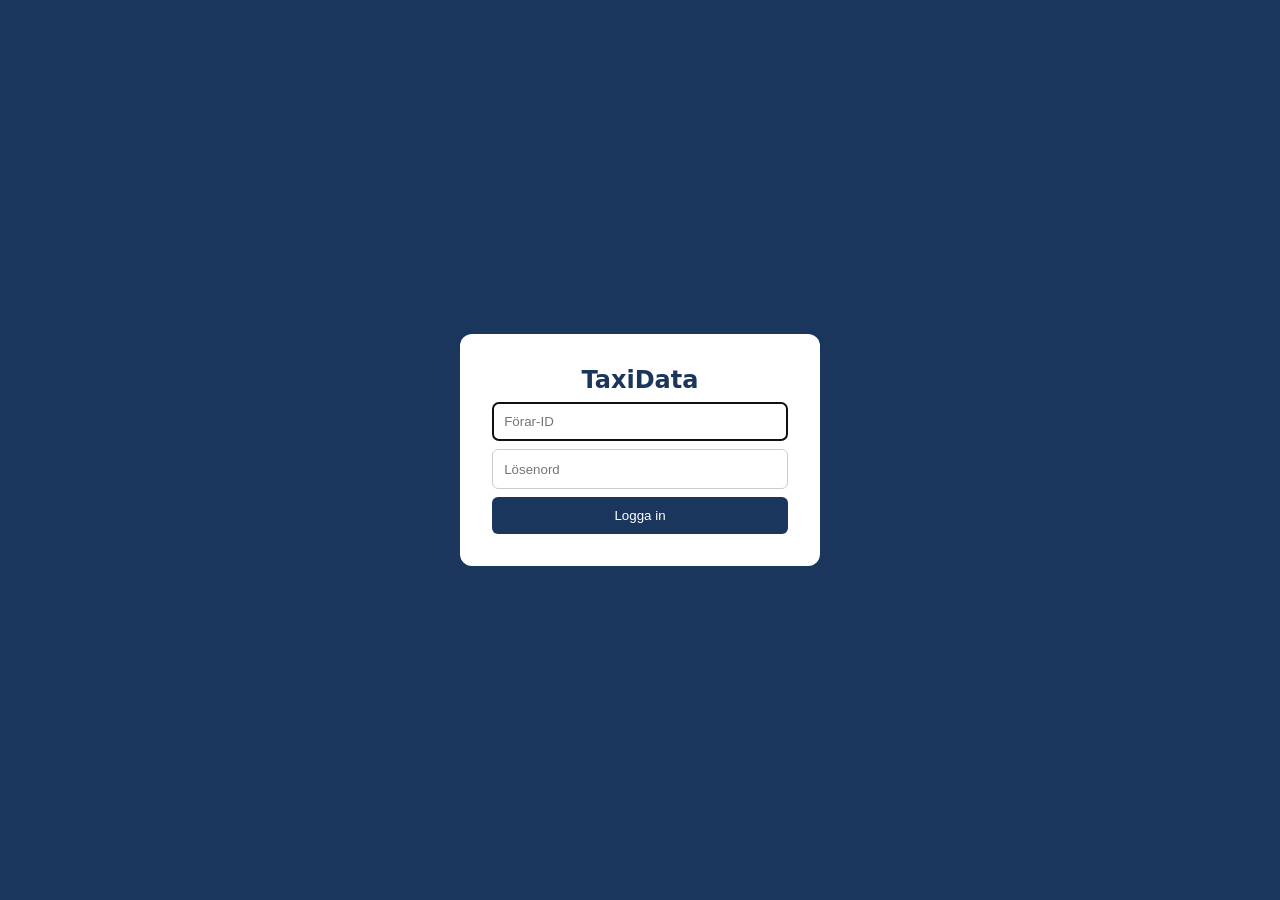
==== admin.html @ 90744c40 "Add login check to admin" ====
<!DOCTYPE html>
<html lang="sv">
<head>
  <meta charset="UTF-8">
  <meta name="viewport" content="width=device-width, initial-scale=1.0">
  <title>Admin – TaxiData</title>
  <style>
    * { box-sizing: border-box; margin: 0; padding: 0; }
    body { font-family: system-ui, sans-serif; background: #e8f1f8; color: #1a365d; }
    header { background: #e8f1f8; padding: 12px 16px; display: flex; align-items: center; gap: 12px; border-bottom: 1px solid #d0e0ea; }
    header h1 { font-size: 18px; flex: 1; text-align: center; }
    button { background: white; border: 2px solid #1a365d; color: #1a365d; padding: 6px 12px; border-radius: 6px; cursor: pointer; font-size: 14px; }
    #content { padding: 16px; }
    .grid { display: grid; grid-template-columns: repeat(auto-fill, minmax(100px, 1fr)); gap: 16px; }
    .icon { background: white; border: 1px solid #cbd5e0; border-radius: 8px; padding: 16px; text-align: center; cursor: pointer; }
    .icon .emoji { font-size: 32px; margin-bottom: 8px; }
    .icon .label { font-size: 13px; }
    .breadcrumb { display: flex; align-items: center; gap: 8px; padding: 8px 16px; background: white; border-bottom: 1px solid #e2e8f0; font-size: 14px; }
    .breadcrumb span { cursor: pointer; color: #3182ce; }
    .breadcrumb .sep { color: #a0aec0; }
    .category-header { font-size: 20px; font-weight: 600; padding: 16px 16px 4px; }
    .period-display { font-size: 14px; color: #4a5568; padding: 0 16px 8px; }
    .controls { padding: 8px 16px; background: #f7fafc; border-bottom: 1px solid #e2e8f0; display: flex; gap: 8px; align-items: center; }
    .controls select { flex: 1; padding: 8px; border-radius: 6px; border: 1px solid #cbd5e0; }
    .controls button { padding: 8px 12px; }
    .section { background: white; border-radius: 12px; margin: 16px; }
    .section-header { font-size: 12px; font-weight: 600; color: #718096; padding: 8px 16px; background: #f7fafc; }
    .row { display: flex; align-items: center; padding: 14px 16px; border-bottom: 1px solid #edf2f7; cursor: pointer; }
    .row:hover { background: #f7fafc; }
    .row:last-child { border-bottom: none; }
    .row.expandable { cursor: pointer; }
    .row .expand-icon { margin-right: 8px; font-size: 12px; color: #718096; }
    .sub-row { padding-left: 32px; background: #f7fafc; }
    .sub-sub-row { padding-left: 48px; background: #edf2f7; }
    .driver-detail { padding-left: 64px; background: #e2e8f0; font-size: 13px; }
    .driver-detail .label { font-weight: 400; }
    .trip-row { padding-left: 64px; background: #f7fafc; font-size: 12px; }
    .detail-row { padding-left: 80px; background: #edf2f7; font-size: 12px; }
    .trip-detail { padding-left: 80px; background: #e2e8f0; font-size: 11px; }
    .row .label { flex: 1; font-weight: 500; }
    .row .value { font-weight: 600; }
    .row.total { background: #f7fafc; font-weight: 600; }
    .hidden { display: none !important; }
    .modal { position: fixed; inset: 0; background: rgba(0,0,0,0.5); display: flex; align-items: center; justify-content: center; z-index: 100; }
    .modal-box { background: white; border-radius: 12px; padding: 16px; width: 90%; max-width: 320px; }
    .calendar { display: grid; grid-template-columns: repeat(7, 1fr); gap: 4px; text-align: center; }
    .calendar .day { padding: 8px 4px; border-radius: 4px; cursor: pointer; }
    .calendar .day:hover { background: #e2e8f0; }
    .calendar .day.selected { background: #1a365d; color: white; }
    .calendar .day.in-range { background: #bee3f8; }
    .calendar .header { font-weight: 600; font-size: 12px; padding: 4px; }
    .modal-buttons { display: flex; gap: 8px; margin-top: 16px; }
    .modal-buttons button { flex: 1; }
    .status { font-size: 11px; padding: 2px 6px; border-radius: 10px; margin-left: 8px; }
    .status-active { background: #c6f6d5; color: #276749; }
    .status-inactive { background: #fed7d7; color: #c53030; }
    .form-group { margin-bottom: 12px; }
    .form-group label { display: block; font-size: 13px; margin-bottom: 4px; color: #4a5568; }
    .form-group input, .form-group select, .form-group textarea { width: 100%; padding: 8px; border: 1px solid #cbd5e0; border-radius: 6px; font-size: 14px; }
    .form-group textarea { min-height: 60px; resize: vertical; }
    .form-group input:disabled, .form-group textarea:disabled, .form-group select:disabled { background: #edf2f7; color: #a0aec0; }
    .form-row { display: flex; gap: 8px; }
    .form-row .form-group { flex: 1; }
    .form-section { font-size: 14px; font-weight: 600; margin: 16px 0 8px; padding-top: 12px; border-top: 1px solid #e2e8f0; }
    .info-box { background: #f7fafc; border: 1px solid #e2e8f0; border-radius: 8px; padding: 12px; margin-top: 12px; font-size: 12px; }
    .info-box h4 { margin-bottom: 8px; }
    .info-box ul { margin-left: 16px; }
    .info-box li { margin-bottom: 4px; }
    #access-denied { display: none; text-align: center; padding: 48px 16px; }
    #access-denied h2 { margin-bottom: 16px; }
  </style>
</head>
<body>
  <div id="access-denied">
    <h2>Ingen behörighet</h2>
    <p>Du har inte tillgång till admin-panelen.</p>
    <button onclick="location.href='index.html'" style="margin-top:16px;">Tillbaka</button>
  </div>

  <div id="admin-app">
    <header>
      <button onclick="goHome()" style="font-size:20px;">🏠</button>
      <h1 id="title">Admin</h1>
      <button onclick="toggleProfile()" style="font-size:20px;">👤</button>
    </header>
    <div class="profile-menu" id="profile-menu" style="display:none; position:absolute; top:60px; right:16px; background:#fff; border:1px solid #e2e8f0; border-radius:8px; padding:12px; z-index:100;">
      <div onclick="location.href='index.html'" style="padding:8px; cursor:pointer;">Förarapp</div>
      <div onclick="logout()" style="padding:8px; cursor:pointer; color:#dc2626;">Logga ut</div>
    </div>
    <div class="breadcrumb" id="breadcrumb"></div>
    <div class="controls hidden" id="controls">
      <select id="category" onchange="changeCategory()">
        <option value="inkort">Inkört</option>
        <option value="timmar">Timmar</option>
        <option value="km">Km</option>
        <option value="chauffor">Chaufför</option>
        <option value="bil">Bil</option>
      </select>
      <button onclick="openDateModal()">📅</button>
    </div>
    <div id="content"></div>
  </div>

  <div class="modal hidden" id="date-modal">
    <div class="modal-box">
      <div style="display:flex; justify-content:space-between; margin-bottom:12px;">
        <button onclick="prevMonth()">‹</button>
        <span id="cal-title"></span>
        <button onclick="nextMonth()">›</button>
      </div>
      <div class="calendar" id="calendar"></div>
      <div class="modal-buttons">
        <button onclick="closeDateModal()">Avbryt</button>
        <button onclick="confirmDate()">OK</button>
      </div>
    </div>
  </div>

  <script>
    const APP_VERSION = '1.0.3';
    console.log('Admin version:', APP_VERSION);
    const SUPABASE_URL = 'https://lpfdryvukqmjlgenuzpb.supabase.co';
    const SUPABASE_KEY = 'sb_publishable_7LwIOZ5ygRvJqJKFxl4cNQ_LvrzrHrP';

    const menu = [
      { id: 'akeridata', icon: '📊', label: 'Åkeridata' },
      { id: 'chaufforer', icon: '👥', label: 'Chaufförer' },
      { id: 'statistik', icon: '📈', label: 'Statistik' },
      { id: 'forarapp', icon: '🚗', label: 'Förarapp' }
    ];

    const catLabels = { inkort: 'Inkört', timmar: 'Timmar', km: 'Km', chauffor: 'Chaufför', bil: 'Bil' };
    const userCategories = { superadmin: 'Superadmin', agare: 'Ägare', admin: 'Admin', standard: 'Standard', semester: 'Semester', avslutad: 'Avslutad' };
    const catOrder = ['superadmin', 'agare', 'admin', 'standard', 'semester', 'avslutad'];
    const days = ['sö', 'må', 'ti', 'on', 'to', 'fr', 'lö'];
    const months = ['jan', 'feb', 'mar', 'apr', 'maj', 'jun', 'jul', 'aug', 'sep', 'okt', 'nov', 'dec'];

    let data = { trips: [], shifts: [] };
    let loadedMonths = {};
    let drivers = {};
    let path = JSON.parse(localStorage.getItem('admin_path') || '[]');
    let category = localStorage.getItem('admin_category') || 'inkort';
    let periodStart = new Date();
    periodStart.setDate(periodStart.getDate() - 1);
    let periodEnd = new Date();
    periodEnd.setDate(periodEnd.getDate() - 1);
    let tempStart = null;
    let tempEnd = null;
    let calMonth = new Date();
    let editingDriver = localStorage.getItem('admin_editing') || null;
    let currentUserId = localStorage.getItem('taxi_driver') || '';
    let expandedDays = {};
    let expandedCars = {};
    let expandedDrivers = {};
    let expandedCategories = {};
    let expandedTrips = {};

    function getMyCategory() {
      const me = drivers[currentUserId];
      return me ? me.category : '';
    }

    function isOwner() {
      return getMyCategory() === 'agare';
    }

    function isSuperAdmin() {
      return getMyCategory() === 'superadmin';
    }

    function hasAdminAccess() {
      const cat = getMyCategory();
      return cat === 'admin' || cat === 'agare' || cat === 'superadmin';
    }

    function canEditCategory(targetCat) {
      const myCat = getMyCategory();
      if (myCat === 'superadmin') return true;
      if (myCat === 'agare') return targetCat !== 'superadmin';
      if (myCat === 'admin') return ['standard', 'semester', 'avslutad'].includes(targetCat);
      return false;
    }

    function getAllowedCategories() {
      const myCat = getMyCategory();
      if (myCat === 'superadmin') return Object.entries(userCategories);
      if (myCat === 'agare') return Object.entries(userCategories).filter(([k]) => k !== 'superadmin');
      if (myCat === 'admin') return Object.entries(userCategories).filter(([k]) => ['standard', 'semester', 'avslutad'].includes(k));
      return [];
    }

    function maskValue(val) {
      if (!val) return '';
      return '••••••••';
    }

    function toYMD(d) {
      return d.getFullYear() + '-' + String(d.getMonth() + 1).padStart(2, '0') + '-' + String(d.getDate()).padStart(2, '0');
    }

    function getMonthsInPeriod() {
      const months = [];
      const start = new Date(periodStart);
      const end = new Date(periodEnd);
      let current = new Date(start.getFullYear(), start.getMonth(), 1);
      while (current <= end) {
        const ym = current.getFullYear() + '-' + String(current.getMonth() + 1).padStart(2, '0');
        months.push(ym);
        current.setMonth(current.getMonth() + 1);
      }
      return months;
    }

    async function loadMonth(ym) {
      if (loadedMonths[ym]) return;
      try {
        const res = await fetch('data-' + ym + '.json?v=' + Date.now() + '&r=' + Math.random());
        if (res.ok) {
          const monthData = await res.json();
          loadedMonths[ym] = monthData;
        }
      } catch (e) {}
    }

    function mergeLoadedData() {
      data = { trips: [], shifts: [] };
      Object.values(loadedMonths).forEach(m => {
        if (m.trips) data.trips.push(...m.trips);
        if (m.shifts) data.shifts.push(...m.shifts);
      });
    }

    async function supabaseFetch(path, options = {}) {
      const headers = {
        'apikey': SUPABASE_KEY,
        'Authorization': 'Bearer ' + SUPABASE_KEY,
        'Content-Type': 'application/json',
        'Prefer': 'return=minimal'
      };
      if (options.headers) Object.assign(headers, options.headers);
      const res = await fetch(SUPABASE_URL + '/rest/v1/' + path, {
        method: options.method || 'GET',
        headers,
        body: options.body
      });
      if (!res.ok) throw new Error(await res.text());
      const text = await res.text();
      return text ? JSON.parse(text) : {};
    }

    async function loadData() {
      if (!currentUserId) {
        location.href = 'index.html';
        return;
      }
      const monthsToLoad = getMonthsInPeriod();
      await Promise.all(monthsToLoad.map(loadMonth));
      mergeLoadedData();

      try {
        const rows = await supabaseFetch('drivers?select=*');
        drivers = {};
        if (Array.isArray(rows)) rows.forEach(r => { drivers[r.id] = r; });
      } catch (e) { console.error(e); }

      if (!hasAdminAccess()) {
        document.getElementById('access-denied').style.display = 'block';
        document.getElementById('admin-app').style.display = 'none';
        return;
      }
      document.getElementById('category').value = category;
      render();
    }

    function saveState() {
      localStorage.setItem('admin_path', JSON.stringify(path));
      localStorage.setItem('admin_category', category);
      localStorage.setItem('admin_editing', editingDriver || '');
    }

    function formatSEK(n) {
      return new Intl.NumberFormat('sv-SE').format(Math.round(n || 0)) + ' kr';
    }

    function parseAmount(str) {
      return parseFloat((str || '0').replace(/\s/g, '').replace(',', '.')) || 0;
    }

    function formatDate(d) {
      return days[d.getDay()] + ' ' + d.getDate() + ' ' + months[d.getMonth()];
    }

    function getDisplayName(id) {
      const d = drivers[id];
      if (!d) return id;
      if (!isOwner()) return id;
      const first = d.first_name || '';
      const last = d.last_name || '';
      if (!first && !last) return id;
      if (!last) return first;
      return first + ' ' + last[0];
    }

    function inPeriod(dateStr) {
      if (!dateStr) return false;
      const ymd = dateStr.slice(0, 10);
      const startYMD = toYMD(periodStart);
      const endYMD = toYMD(periodEnd);
      return ymd >= startYMD && ymd <= endYMD;
    }

    function getTrips() {
      return (data.trips || []).filter(t => inPeriod(t.startdatum) && t.kredittyp !== '999');
    }

    function getAllDriverIds() {
      const ids = new Set();
      (data.shifts || []).forEach(s => { if (s.forar) ids.add(s.forar); });
      (data.trips || []).forEach(t => { if (t.forar) ids.add(t.forar); });
      Object.keys(drivers).forEach(id => ids.add(id));
      return Array.from(ids);
    }

    function getDriverStatus(id) {
      const d = drivers[id];
      if (!d || !d.activated) return 'inactive';
      if (d.expiry && new Date(d.expiry) > new Date()) return 'active';
      return 'inactive';
    }

    function renderBreadcrumb() {
      const bc = document.getElementById('breadcrumb');
      const back = document.getElementById('back');
      const controls = document.getElementById('controls');
      if (path.length === 0) {
        bc.innerHTML = '';
        back.classList.add('hidden');
        controls.classList.add('hidden');
        return;
      }
      back.classList.remove('hidden');
      controls.classList.toggle('hidden', path[0].id !== 'akeridata');
      let html = '<span onclick="goHome()">Hem</span>';
      path.forEach((p, i) => {
        html += '<span class="sep">›</span>';
        if (i < path.length - 1) {
          html += `<span onclick="goTo(${i})">${p.label}</span>`;
        } else {
          html += `<span>${p.label}</span>`;
        }
      });
      bc.innerHTML = html;
    }

    function openDateModal() {
      tempStart = new Date(periodStart);
      tempEnd = null;
      calMonth = new Date(periodStart);
      renderCalendar();
      document.getElementById('date-modal').classList.remove('hidden');
    }

    function closeDateModal() {
      document.getElementById('date-modal').classList.add('hidden');
    }

    async function confirmDate() {
      if (tempStart) {
        periodStart = tempStart;
        periodEnd = tempEnd || tempStart;
      }
      selectedDay = null;
      selectedCar = null;
      closeDateModal();
      await loadData();
    }

    function prevMonth() { calMonth.setMonth(calMonth.getMonth() - 1); renderCalendar(); }
    function nextMonth() { calMonth.setMonth(calMonth.getMonth() + 1); renderCalendar(); }

    function renderCalendar() {
      document.getElementById('cal-title').textContent = months[calMonth.getMonth()] + ' ' + calMonth.getFullYear();
      const cal = document.getElementById('calendar');
      const first = new Date(calMonth.getFullYear(), calMonth.getMonth(), 1);
      const last = new Date(calMonth.getFullYear(), calMonth.getMonth() + 1, 0);
      let html = days.map(d => `<div class="header">${d}</div>`).join('');
      for (let i = 0; i < first.getDay(); i++) html += '<div></div>';
      for (let d = 1; d <= last.getDate(); d++) {
        const date = new Date(calMonth.getFullYear(), calMonth.getMonth(), d);
        const isStart = tempStart && date.toDateString() === tempStart.toDateString();
        const isEnd = tempEnd && date.toDateString() === tempEnd.toDateString();
        const inRange = tempStart && tempEnd && date > tempStart && date < tempEnd;
        const cls = isStart || isEnd ? 'selected' : inRange ? 'in-range' : '';
        html += `<div class="day ${cls}" onclick="selectDate(${d})">${d}</div>`;
      }
      cal.innerHTML = html;
    }

    function selectDate(d) {
      const date = new Date(calMonth.getFullYear(), calMonth.getMonth(), d);
      if (!tempStart || tempEnd) {
        tempStart = date;
        tempEnd = null;
      } else {
        if (date < tempStart) {
          tempEnd = tempStart;
          tempStart = date;
        } else {
          tempEnd = date;
        }
      }
      renderCalendar();
    }

    function changeCategory() {
      category = document.getElementById('category').value;
      selectedDay = null;
      selectedCar = null;
      saveState();
      render();
    }

    function toggleDay(ymd) {
      expandedDays[ymd] = !expandedDays[ymd];
      render();
    }

    function toggleCar(ymd, car) {
      const key = ymd + '_' + car;
      expandedCars[key] = !expandedCars[key];
      render();
    }

    function toggleDriver(ymd, car, driver) {
      const key = ymd + '_' + car + '_' + driver;
      expandedDrivers[key] = !expandedDrivers[key];
      render();
    }

    function toggleCategory(key) {
      expandedCategories[key] = !expandedCategories[key];
      render();
    }

    function toggleTrip(key) {
      expandedTrips[key] = !expandedTrips[key];
      render();
    }

    function render() {
      saveState();
      renderBreadcrumb();
      const content = document.getElementById('content');
      const title = document.getElementById('title');

      if (path.length === 0) {
        title.textContent = 'Admin';
        content.innerHTML = `<div class="grid">${menu.map(m => `
          <div class="icon" onclick="${m.id === 'forarapp' ? "location.href='index.html'" : "openMenu('" + m.id + "')"}">
            <div class="emoji">${m.icon}</div>
            <div class="label">${m.label}</div>
          </div>
        `).join('')}</div>`;
      } else if (path[0].id === 'akeridata') {
        title.textContent = 'Åkeridata';
        renderAkeridata(content);
      } else if (path[0].id === 'chaufforer') {
        if (editingDriver) {
          title.textContent = 'Redigera';
          renderEditDriver(content);
        } else {
          title.textContent = 'Chaufförer';
          renderChaufforer(content);
        }
      } else {
        title.textContent = path[0].label;
        content.innerHTML = '<div class="section"><p style="padding:16px;">Kommer snart</p></div>';
      }
    }

    function renderAkeridata(content) {
      renderDayList(content);
    }

    function renderDayList(content) {
      const trips = getTrips();
      const total = trips.reduce((s, t) => s + parseAmount(t.belopp), 0);
      const sameDay = toYMD(periodStart) === toYMD(periodEnd);
      const periodText = sameDay ? formatDate(periodStart) : formatDate(periodStart) + ' – ' + formatDate(periodEnd);

      const byDay = {};
      trips.forEach(t => {
        const ymd = (t.startdatum || '').slice(0, 10);
        if (!byDay[ymd]) byDay[ymd] = 0;
        byDay[ymd] += parseAmount(t.belopp);
      });

      let html = `<div class="category-header">${catLabels[category]}</div>`;
      html += `<div class="period-display">${periodText}</div>`;
      html += '<div class="section">';
      html += `<div class="row total"><span class="label">Totalt</span><span class="value">${formatSEK(total)}</span></div>`;
      Object.entries(byDay).sort().reverse().forEach(([date, amount]) => {
        const parts = date.split('-');
        const d = new Date(parseInt(parts[0]), parseInt(parts[1]) - 1, parseInt(parts[2]));
        const isExpanded = expandedDays[date];
        const icon = isExpanded ? '−' : '+';
        html += `<div class="row expandable" onclick="toggleDay('${date}')"><span class="expand-icon">${icon}</span><span class="label">${formatDate(d)}</span><span class="value">${formatSEK(amount)}</span></div>`;
        
        if (isExpanded) {
          const dayTrips = trips.filter(t => (t.startdatum || '').slice(0, 10) === date);
          const byCar = {};
          dayTrips.forEach(t => {
            const car = t.taxi || 'Okänd';
            if (!byCar[car]) byCar[car] = { amount: 0, drivers: {} };
            byCar[car].amount += parseAmount(t.belopp);
            const driver = t.forar || 'Okänd';
            if (!byCar[car].drivers[driver]) byCar[car].drivers[driver] = 0;
            byCar[car].drivers[driver] += parseAmount(t.belopp);
          });
          
          Object.entries(byCar).sort((a, b) => b[1].amount - a[1].amount).forEach(([car, data]) => {
            const carKey = date + '_' + car;
            const carExpanded = expandedCars[carKey];
            const carIcon = carExpanded ? '−' : '+';
            html += `<div class="row sub-row expandable" onclick="event.stopPropagation();toggleCar('${date}','${car}')"><span class="expand-icon">${carIcon}</span><span class="label">${car}</span><span class="value">${formatSEK(data.amount)}</span></div>`;
            
            if (carExpanded) {
              Object.entries(data.drivers).sort((a, b) => b[1] - a[1]).forEach(([driver, driverAmount]) => {
                const driverKey = date + '_' + car + '_' + driver;
                const driverExpanded = expandedDrivers[driverKey];
                const driverIcon = driverExpanded ? '−' : '+';
                html += `<div class="row sub-sub-row expandable" onclick="event.stopPropagation();toggleDriver('${date}','${car}','${driver}')"><span class="expand-icon">${driverIcon}</span><span class="label">${getDisplayName(driver)}</span><span class="value">${formatSEK(driverAmount)}</span></div>`;
                
                if (driverExpanded) {
                  const driverTrips = dayTrips.filter(t => t.taxi === car && t.forar === driver);
                  const tripCount = driverTrips.length;
                  const krPerTrip = tripCount > 0 ? driverAmount / tripCount : 0;
                  
                  // Find shift for this driver/car/day
                  const shift = (data.shifts || []).find(s => {
                    if (s.forar !== driver || s.taxi !== car) return false;
                    const startStr = (s.start || '').replace(/\s/g, ' ');
                    const slutStr = (s.slut || '').replace(/\s/g, ' ');
                    const startDate = startStr.slice(0, 4) + '-' + startStr.slice(4, 6) + '-' + startStr.slice(6, 8);
                    const slutDate = slutStr.slice(0, 4) + '-' + slutStr.slice(4, 6) + '-' + slutStr.slice(6, 8);
                    return date >= startDate && date <= slutDate;
                  });
                  
                  const hours = shift ? parseFloat((shift.tid || '0').replace(':', '.')) : 0;
                  const km = shift ? parseFloat((shift.km || '0').replace(',', '.')) : 0;
                  const krPerHour = hours > 0 ? driverAmount / hours : 0;
                  const krPerMil = km > 0 ? driverAmount / (km / 10) : 0;
                  
                  // Arbetade timmar
                  const hoursKey = driverKey + '_hours';
                  const hoursExpanded = expandedCategories[hoursKey];
                  html += `<div class="row detail-row expandable" onclick="event.stopPropagation();toggleCategory('${hoursKey}')"><span class="expand-icon">${hoursExpanded ? '−' : '+'}</span><span class="label">Arbetade timmar</span><span class="value">${hours.toFixed(1)} tim</span></div>`;
                  if (hoursExpanded && shift) {
                    html += `<div class="row trip-detail"><span class="label">Start</span><span class="value">${(shift.start || '').slice(9)}</span></div>`;
                    html += `<div class="row trip-detail"><span class="label">Slut</span><span class="value">${(shift.slut || '').slice(9)}</span></div>`;
                    html += `<div class="row trip-detail"><span class="label">Kr/timme</span><span class="value">${formatSEK(krPerHour)}</span></div>`;
                  }
                  
                  // Körda km
                  const kmKey = driverKey + '_km';
                  const kmExpanded = expandedCategories[kmKey];
                  html += `<div class="row detail-row expandable" onclick="event.stopPropagation();toggleCategory('${kmKey}')"><span class="expand-icon">${kmExpanded ? '−' : '+'}</span><span class="label">Körda km</span><span class="value">${km.toFixed(1)} km</span></div>`;
                  if (kmExpanded) {
                    html += `<div class="row trip-detail"><span class="label">Kr/mil</span><span class="value">${formatSEK(krPerMil)}</span></div>`;
                  }
                  
                  // Antal körningar
                  const tripsKey = driverKey + '_trips';
                  const tripsExpanded = expandedCategories[tripsKey];
                  html += `<div class="row detail-row expandable" onclick="event.stopPropagation();toggleCategory('${tripsKey}')"><span class="expand-icon">${tripsExpanded ? '−' : '+'}</span><span class="label">Antal körningar</span><span class="value">${tripCount} st</span></div>`;
                  if (tripsExpanded) {
                    html += `<div class="row trip-detail"><span class="label">Kr/körning</span><span class="value">${formatSEK(krPerTrip)}</span></div>`;
                  }
                  
                  // Kvitton
                  const kvittonKey = driverKey + '_kvitton';
                  const kvittonExpanded = expandedCategories[kvittonKey];
                  html += `<div class="row detail-row expandable" onclick="event.stopPropagation();toggleCategory('${kvittonKey}')"><span class="expand-icon">${kvittonExpanded ? '−' : '+'}</span><span class="label">Kvitton</span><span class="value">${tripCount} st</span></div>`;
                  if (kvittonExpanded) {
                    driverTrips.sort((a, b) => (a.kvittonr || '').localeCompare(b.kvittonr || '')).forEach(t => {
                      const tripKey = driverKey + '_' + t.kvittonr;
                      const tripExpanded = expandedTrips[tripKey];
                      html += `<div class="row trip-row expandable" onclick="event.stopPropagation();toggleTrip('${tripKey}')"><span class="expand-icon">${tripExpanded ? '−' : '+'}</span><span class="label">${t.kvittonr || '-'}</span><span class="value">${formatSEK(parseAmount(t.belopp))}</span></div>`;
                      if (tripExpanded) {
                        html += `<div class="row trip-detail"><span class="label">Start</span><span class="value">${t.starttid || '-'} ${t.startzon || ''}</span></div>`;
                        html += `<div class="row trip-detail"><span class="label">Slut</span><span class="value">${t.sluttid || '-'} ${t.slutzon || ''}</span></div>`;
                        html += `<div class="row trip-detail"><span class="label">Betalt</span><span class="value">${formatSEK(parseAmount(t.belopp))}</span></div>`;
                      }
                    });
                  }
                }
              });
            }
          });
        }
      });
      if (unknown.length > 0) {
        html += `<div class="section-header">Övriga</div>`;
        unknown.sort().forEach(id => {
          const status = getDriverStatus(id);
          const statusLabel = status === 'active' ? 'Aktiv' : 'Inaktiv';
          const displayName = getDisplayName(id);
          html += `<div class="row" onclick="editDriver('${id}')">
            <span class="label">${displayName}</span>
            <span class="status status-${status}">${statusLabel}</span>
          </div>`;
        });
      }
      html += '</div>';
      content.innerHTML = html;
    }

    function renderDayCars(content) {
      const trips = getTrips().filter(t => (t.startdatum || '').slice(0, 10) === selectedDay);

      const byCar = {};
      trips.forEach(t => {
        const car = t.taxi || 'Okänd';
        if (!byCar[car]) byCar[car] = 0;
        byCar[car] += parseAmount(t.belopp);
      });

      const parts = selectedDay.split('-');
      const d = new Date(parseInt(parts[0]), parseInt(parts[1]) - 1, parseInt(parts[2]));
      const total = Object.values(byCar).reduce((s, a) => s + a, 0);

      let html = `<div class="category-header">${catLabels[category]}</div>`;
      html += `<div class="period-display">${formatDate(d)}</div>`;
      html += '<div class="section">';
      html += `<div class="row total"><span class="label">Totalt</span><span class="value">${formatSEK(total)}</span></div>`;
      Object.entries(byCar).sort((a, b) => b[1] - a[1]).forEach(([car, amount]) => {
        html += `<div class="row" onclick="selectCar('${car}')"><span class="label">${car}</span><span class="value">${formatSEK(amount)}</span></div>`;
      });
      html += '</div>';
      html += '<button onclick="selectedDay=null;render()" style="margin:16px;">← Tillbaka</button>';
      content.innerHTML = html;
    }

    function renderCarDrivers(content) {
      const trips = getTrips().filter(t => {
        if ((t.startdatum || '').slice(0, 10) !== selectedDay) return false;
        return t.taxi === selectedCar;
      });

      const byDriver = {};
      trips.forEach(t => {
        if (!byDriver[t.forar]) byDriver[t.forar] = 0;
        byDriver[t.forar] += parseAmount(t.belopp);
      });

      const total = Object.values(byDriver).reduce((s, a) => s + a, 0);

      let html = `<div class="category-header">${selectedCar}</div>`;
      html += `<div class="period-display">${selectedDay}</div>`;
      html += '<div class="section">';
      html += `<div class="row total"><span class="label">Totalt</span><span class="value">${formatSEK(total)}</span></div>`;
      Object.entries(byDriver).sort((a, b) => b[1] - a[1]).forEach(([driver, amount]) => {
        const name = getDisplayName(driver);
        html += `<div class="row"><span class="label">${name}</span><span class="value">${formatSEK(amount)}</span></div>`;
      });
      html += '</div>';
      html += '<button onclick="selectedCar=null;render()" style="margin:16px;">← Tillbaka</button>';
      content.innerHTML = html;
    }

    function renderChaufforer(content) {
      const ids = getAllDriverIds();
      const grouped = {};
      const unknown = [];
      ids.forEach(id => {
        const cat = drivers[id]?.category || 'standard';
        if (!catOrder.includes(cat)) {
          unknown.push(id);
        } else {
          if (!grouped[cat]) grouped[cat] = [];
          grouped[cat].push(id);
        }
      });

      let html = '<div class="section">';
      catOrder.forEach(cat => {
        if (!grouped[cat] || grouped[cat].length === 0) return;
        html += `<div class="section-header">${userCategories[cat]}</div>`;
        grouped[cat].sort().forEach(id => {
          const status = getDriverStatus(id);
          const statusLabel = status === 'active' ? 'Aktiv' : 'Inaktiv';
          const displayName = getDisplayName(id);
          html += `<div class="row" onclick="editDriver('${id}')">
            <span class="label">${displayName}</span>
            <span class="status status-${status}">${statusLabel}</span>
          </div>`;
        });
      });
      if (unknown.length > 0) {
        html += `<div class="section-header">Övriga</div>`;
        unknown.sort().forEach(id => {
          const status = getDriverStatus(id);
          const statusLabel = status === 'active' ? 'Aktiv' : 'Inaktiv';
          const displayName = getDisplayName(id);
          html += `<div class="row" onclick="editDriver('${id}')">
            <span class="label">${displayName}</span>
            <span class="status status-${status}">${statusLabel}</span>
          </div>`;
        });
      }
      html += '</div>';
      content.innerHTML = html;
    }

    function renderEditDriver(content) {
      const d = drivers[editingDriver] || {};
      const owner = isOwner();
      const targetCat = d.category || 'standard';
      const canEdit = canEditCategory(targetCat);
      const personalDisabled = owner ? '' : 'disabled';
      const catDisabled = canEdit ? '' : 'disabled';
      const v = (val) => owner ? (val || '') : maskValue(val);
      const allowedCats = getAllowedCategories();

      content.innerHTML = `<div class="section" style="padding:16px;">
        <div class="form-row">
          <div class="form-group"><label>Förnamn</label><input id="f-first-name" value="${v(d.first_name)}" ${personalDisabled}></div>
          <div class="form-group"><label>Efternamn</label><input id="f-last-name" value="${v(d.last_name)}" ${personalDisabled}></div>
        </div>
        <div class="form-group"><label>Adress</label><input id="f-address" value="${v(d.address)}" ${personalDisabled}></div>
        <div class="form-row">
          <div class="form-group"><label>Postnummer</label><input id="f-postal" value="${v(d.postal_code)}" ${personalDisabled}></div>
          <div class="form-group"><label>Ort</label><input id="f-city" value="${v(d.city)}" ${personalDisabled}></div>
        </div>
        <div class="form-group"><label>E-post</label><input id="f-email" type="email" value="${v(d.email)}" ${personalDisabled}></div>
        <div class="form-group"><label>Telefon</label><input id="f-phone" value="${v(d.phone)}" ${personalDisabled}></div>
        
        <div class="form-section">Närmast anhörig</div>
        <div class="form-row">
          <div class="form-group"><label>Förnamn</label><input id="f-emergency-first" value="${v(d.emergency_first_name)}" ${personalDisabled}></div>
          <div class="form-group"><label>Efternamn</label><input id="f-emergency-last" value="${v(d.emergency_last_name)}" ${personalDisabled}></div>
        </div>
        <div class="form-group"><label>Adress</label><input id="f-emergency-address" value="${v(d.emergency_address)}" ${personalDisabled}></div>
        <div class="form-row">
          <div class="form-group"><label>Postnummer</label><input id="f-emergency-postal" value="${v(d.emergency_postal)}" ${personalDisabled}></div>
          <div class="form-group"><label>Ort</label><input id="f-emergency-city" value="${v(d.emergency_city)}" ${personalDisabled}></div>
        </div>
        <div class="form-group"><label>Telefon</label><input id="f-emergency-phone" value="${v(d.emergency_phone)}" ${personalDisabled}></div>
        <div class="form-group"><label>Relation</label><input id="f-emergency-relation" value="${v(d.emergency_relation)}" ${personalDisabled}></div>
        
        <div class="form-section">Övrigt</div>
        <div class="form-group"><label>Kategori</label>
          <select id="f-category" ${catDisabled}>
            ${allowedCats.map(([k, v]) => `<option value="${k}" ${targetCat === k ? 'selected' : ''}>${v}</option>`).join('')}
            ${!allowedCats.find(([k]) => k === targetCat) ? `<option value="${targetCat}" selected>${userCategories[targetCat] || targetCat}</option>` : ''}
          </select>
        </div>
        <div class="form-group"><label>Anteckningar</label><textarea id="f-notes" ${personalDisabled}>${owner ? (d.notes || '') : maskValue(d.notes)}</textarea></div>
        
        <div class="info-box">
          <h4>Rättigheter</h4>
          <ul>
            <li><b>Avslutad:</b> Kan ej logga in. Data används för statistik.</li>
            <li><b>Semester:</b> Kan logga in, se data. Inga notiser.</li>
            <li><b>Standard:</b> All data, statistik, kommunikation, notiser.</li>
            <li><b>Admin:</b> Aktivera/avaktivera, ändra kategori på lägre. Ser ej personlig data.</li>
            <li><b>Ägare:</b> Allt + redigera personlig information.</li>
            <li><b>Superadmin:</b> Kan ändra alla kategorier. Ser ej personlig data.</li>
          </ul>
        </div>
        
        ${owner || canEdit ? `<button onclick="saveDriver()" style="width:100%; margin-top:16px;">Spara</button>` : ''}
        <div style="margin-top:16px; display:flex; gap:8px;">
          <button onclick="activateDriver('${editingDriver}')" style="flex:1;">Aktivera</button>
          <button onclick="deactivateDriver('${editingDriver}')" style="flex:1;">Avaktivera</button>
          <button onclick="shareDriver('${editingDriver}')" style="flex:1;">Dela</button>
        </div>
      </div>`;
    }

    function editDriver(id) {
      editingDriver = id;
      render();
    }

    async function saveDriver() {
      const d = drivers[editingDriver] || {};
      const owner = isOwner();
      const canEdit = canEditCategory(d.category || 'standard');
      if (!owner && !canEdit) return;

      const driverData = { id: editingDriver };
      if (owner) {
        driverData.first_name = document.getElementById('f-first-name').value;
        driverData.last_name = document.getElementById('f-last-name').value;
        driverData.address = document.getElementById('f-address').value;
        driverData.postal_code = document.getElementById('f-postal').value;
        driverData.city = document.getElementById('f-city').value;
        driverData.email = document.getElementById('f-email').value;
        driverData.phone = document.getElementById('f-phone').value;
        driverData.emergency_first_name = document.getElementById('f-emergency-first').value;
        driverData.emergency_last_name = document.getElementById('f-emergency-last').value;
        driverData.emergency_address = document.getElementById('f-emergency-address').value;
        driverData.emergency_postal = document.getElementById('f-emergency-postal').value;
        driverData.emergency_city = document.getElementById('f-emergency-city').value;
        driverData.emergency_phone = document.getElementById('f-emergency-phone').value;
        driverData.emergency_relation = document.getElementById('f-emergency-relation').value;
        driverData.notes = document.getElementById('f-notes').value;
      }
      if (canEdit) {
        driverData.category = document.getElementById('f-category').value;
      }

      try {
        await supabaseFetch('drivers', {
          method: 'POST',
          body: JSON.stringify(driverData),
          headers: { 'Prefer': 'resolution=merge-duplicates,return=minimal' }
        });
        drivers[editingDriver] = { ...drivers[editingDriver], ...driverData };
        alert('Sparat!');
        editingDriver = null;
        render();
      } catch (e) {
        alert('Fel: ' + e.message);
      }
    }

    function generatePassword() {
      const chars = 'abcdefghjkmnpqrstuvwxyz23456789';
      let pw = '';
      for (let i = 0; i < 6; i++) pw += chars[Math.floor(Math.random() * chars.length)];
      return pw;
    }

    async function activateDriver(id) {
      const choice = prompt('Lösenord:\n1 = Autogenerera\nEller skriv eget lösenord:');
      if (choice === null) return;
      const pw = (choice === '1' || choice === '') ? generatePassword() : choice;
      const expiry = new Date(Date.now() + 24 * 60 * 60 * 1000).toISOString();
      try {
        await supabaseFetch('drivers', {
          method: 'POST',
          body: JSON.stringify({ id, password: pw, expiry, activated: true, logged_in: false }),
          headers: { 'Prefer': 'resolution=merge-duplicates,return=minimal' }
        });
        drivers[id] = { ...drivers[id], id, password: pw, expiry, activated: true };
        alert('Aktiverad!\nLösenord: ' + pw);
        render();
      } catch (e) {
        alert('Fel: ' + e.message);
      }
    }

    function shareDriver(id) {
      const d = drivers[id];
      if (!d || !d.password) {
        alert('Ingen aktivering att dela');
        return;
      }
      const link = 'https://chrispypie.github.io/taxi-goteborg-data/';
      const msg = 'TaxiData\n\nLänk: ' + link + '\nFörar-ID: ' + id + '\nLösenord: ' + d.password + '\n\nLogga in inom 24 timmar.';
      if (navigator.share) {
        navigator.share({ title: 'TaxiData', text: msg }).catch(() => {});
      } else {
        alert(msg);
      }
    }

    async function deactivateDriver(id) {
      if (!confirm('Avaktivera ' + id + '?')) return;
      try {
        await supabaseFetch('drivers', {
          method: 'POST',
          body: JSON.stringify({ id, activated: false }),
          headers: { 'Prefer': 'resolution=merge-duplicates,return=minimal' }
        });
        if (drivers[id]) drivers[id].activated = false;
        render();
      } catch (e) {
        alert('Fel: ' + e.message);
      }
    }

    function openMenu(id) {
      const item = menu.find(m => m.id === id);
      path = [{ id, label: item.label }];
      editingDriver = null;
      selectedDay = null;
      selectedCar = null;
      render();
    }

    function goBack() {
      if (selectedCar) {
        selectedCar = null;
      } else if (selectedDay) {
        selectedDay = null;
      } else if (editingDriver) {
        editingDriver = null;
      } else {
        path.pop();
      }
      render();
    }

    function toggleProfile() {
      const menu = document.getElementById('profile-menu');
      menu.style.display = menu.style.display === 'none' ? 'block' : 'none';
    }
    function logout() {
      localStorage.removeItem('driver_id');
      localStorage.removeItem('driver_password');
      location.href = 'index.html';
    }
    function goHome() {
      path = [];
      editingDriver = null;
      selectedDay = null;
      selectedCar = null;
      render();
    }

    function goTo(index) {
      path = path.slice(0, index + 1);
      editingDriver = null;
      selectedDay = null;
      selectedCar = null;
      render();
    }

    loadData();
  </script>
</body>
</html>
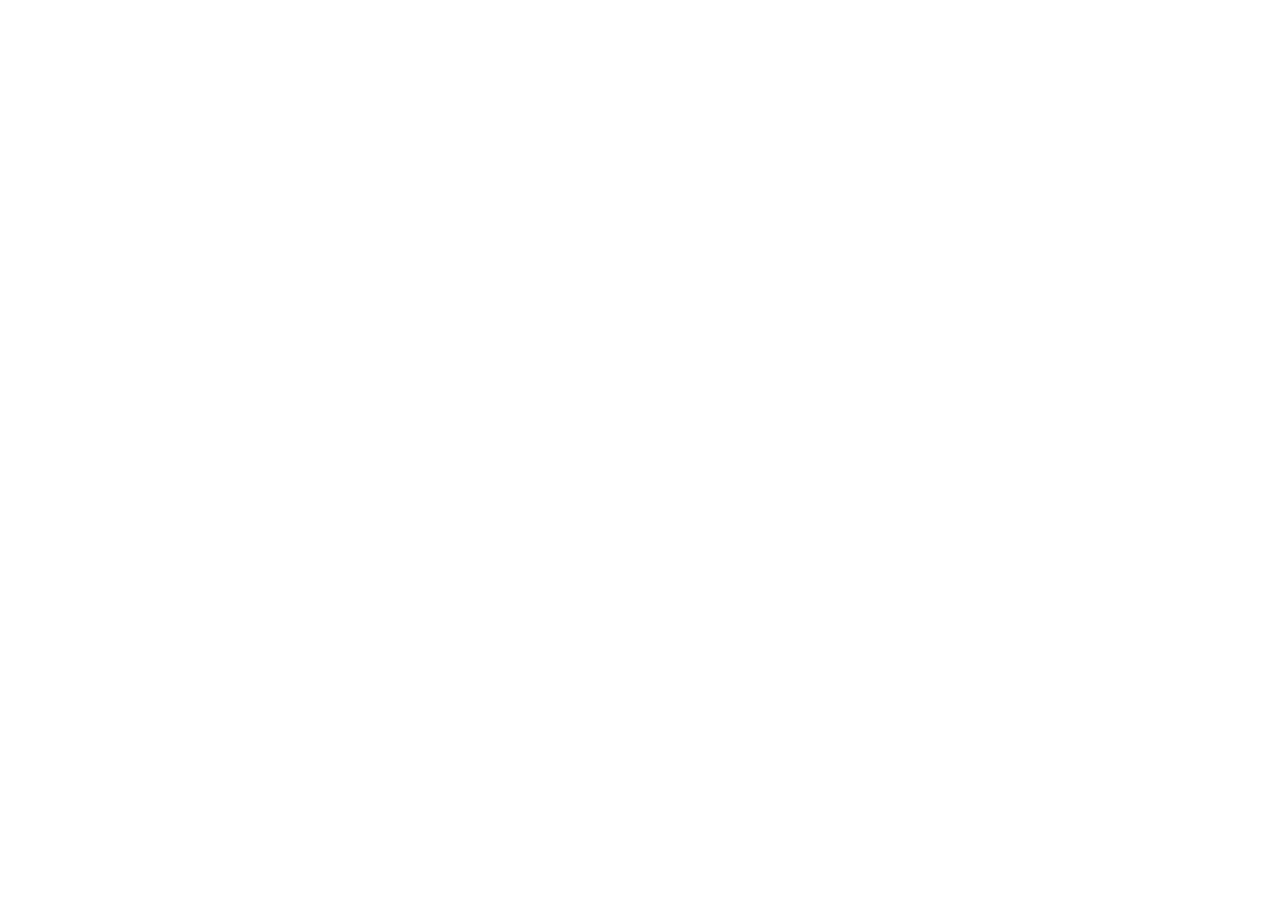
==== commit 3403bb5f: "Appen har flyttat: index.html och admin.html skickar vidare till taxikit.shop/TaxiData (datafilerna " ====
--- a/admin.html
+++ b/admin.html
@@ -1,935 +1,13 @@
 <!DOCTYPE html>
 <html lang="sv">
 <head>
-  <meta charset="UTF-8">
-  <meta name="viewport" content="width=device-width, initial-scale=1.0">
-  <title>Admin – TaxiData</title>
-  <style>
-    * { box-sizing: border-box; margin: 0; padding: 0; }
-    body { font-family: system-ui, sans-serif; background: #e8f1f8; color: #1a365d; }
-    header { background: #e8f1f8; padding: 12px 16px; display: flex; align-items: center; gap: 12px; border-bottom: 1px solid #d0e0ea; }
-    header h1 { font-size: 18px; flex: 1; text-align: center; }
-    button { background: white; border: 2px solid #1a365d; color: #1a365d; padding: 6px 12px; border-radius: 6px; cursor: pointer; font-size: 14px; }
-    #content { padding: 16px; }
-    .grid { display: grid; grid-template-columns: repeat(auto-fill, minmax(100px, 1fr)); gap: 16px; }
-    .icon { background: white; border: 1px solid #cbd5e0; border-radius: 8px; padding: 16px; text-align: center; cursor: pointer; }
-    .icon .emoji { font-size: 32px; margin-bottom: 8px; }
-    .icon .label { font-size: 13px; }
-    .breadcrumb { display: flex; align-items: center; gap: 8px; padding: 8px 16px; background: white; border-bottom: 1px solid #e2e8f0; font-size: 14px; }
-    .breadcrumb span { cursor: pointer; color: #3182ce; }
-    .breadcrumb .sep { color: #a0aec0; }
-    .category-header { font-size: 20px; font-weight: 600; padding: 16px 16px 4px; }
-    .period-display { font-size: 14px; color: #4a5568; padding: 0 16px 8px; }
-    .controls { padding: 8px 16px; background: #f7fafc; border-bottom: 1px solid #e2e8f0; display: flex; gap: 8px; align-items: center; }
-    .controls select { flex: 1; padding: 8px; border-radius: 6px; border: 1px solid #cbd5e0; }
-    .controls button { padding: 8px 12px; }
-    .section { background: white; border-radius: 12px; margin: 16px; }
-    .section-header { font-size: 12px; font-weight: 600; color: #718096; padding: 8px 16px; background: #f7fafc; }
-    .row { display: flex; align-items: center; padding: 14px 16px; border-bottom: 1px solid #edf2f7; cursor: pointer; }
-    .row:hover { background: #f7fafc; }
-    .row:last-child { border-bottom: none; }
-    .row.expandable { cursor: pointer; }
-    .row .expand-icon { margin-right: 8px; font-size: 12px; color: #718096; }
-    .sub-row { padding-left: 32px; background: #f7fafc; }
-    .sub-sub-row { padding-left: 48px; background: #edf2f7; }
-    .driver-detail { padding-left: 64px; background: #e2e8f0; font-size: 13px; }
-    .driver-detail .label { font-weight: 400; }
-    .trip-row { padding-left: 64px; background: #f7fafc; font-size: 12px; }
-    .detail-row { padding-left: 80px; background: #edf2f7; font-size: 12px; }
-    .trip-detail { padding-left: 80px; background: #e2e8f0; font-size: 11px; }
-    .row .label { flex: 1; font-weight: 500; }
-    .row .value { font-weight: 600; }
-    .row.total { background: #f7fafc; font-weight: 600; }
-    .hidden { display: none !important; }
-    .modal { position: fixed; inset: 0; background: rgba(0,0,0,0.5); display: flex; align-items: center; justify-content: center; z-index: 100; }
-    .modal-box { background: white; border-radius: 12px; padding: 16px; width: 90%; max-width: 320px; }
-    .calendar { display: grid; grid-template-columns: repeat(7, 1fr); gap: 4px; text-align: center; }
-    .calendar .day { padding: 8px 4px; border-radius: 4px; cursor: pointer; }
-    .calendar .day:hover { background: #e2e8f0; }
-    .calendar .day.selected { background: #1a365d; color: white; }
-    .calendar .day.in-range { background: #bee3f8; }
-    .calendar .header { font-weight: 600; font-size: 12px; padding: 4px; }
-    .modal-buttons { display: flex; gap: 8px; margin-top: 16px; }
-    .modal-buttons button { flex: 1; }
-    .status { font-size: 11px; padding: 2px 6px; border-radius: 10px; margin-left: 8px; }
-    .status-active { background: #c6f6d5; color: #276749; }
-    .status-inactive { background: #fed7d7; color: #c53030; }
-    .form-group { margin-bottom: 12px; }
-    .form-group label { display: block; font-size: 13px; margin-bottom: 4px; color: #4a5568; }
-    .form-group input, .form-group select, .form-group textarea { width: 100%; padding: 8px; border: 1px solid #cbd5e0; border-radius: 6px; font-size: 14px; }
-    .form-group textarea { min-height: 60px; resize: vertical; }
-    .form-group input:disabled, .form-group textarea:disabled, .form-group select:disabled { background: #edf2f7; color: #a0aec0; }
-    .form-row { display: flex; gap: 8px; }
-    .form-row .form-group { flex: 1; }
-    .form-section { font-size: 14px; font-weight: 600; margin: 16px 0 8px; padding-top: 12px; border-top: 1px solid #e2e8f0; }
-    .info-box { background: #f7fafc; border: 1px solid #e2e8f0; border-radius: 8px; padding: 12px; margin-top: 12px; font-size: 12px; }
-    .info-box h4 { margin-bottom: 8px; }
-    .info-box ul { margin-left: 16px; }
-    .info-box li { margin-bottom: 4px; }
-    #access-denied { display: none; text-align: center; padding: 48px 16px; }
-    #access-denied h2 { margin-bottom: 16px; }
-  </style>
+<meta charset="UTF-8">
+<title>TaxiData har flyttat</title>
+<meta http-equiv="refresh" content="0; url=https://taxikit.shop/TaxiData/admin.html">
+<link rel="canonical" href="https://taxikit.shop/TaxiData/admin.html">
+<script>location.replace('https://taxikit.shop/TaxiData/admin.html' + location.search + location.hash);</script>
 </head>
-<body>
-  <div id="access-denied">
-    <h2>Ingen behörighet</h2>
-    <p>Du har inte tillgång till admin-panelen.</p>
-    <button onclick="location.href='index.html'" style="margin-top:16px;">Tillbaka</button>
-  </div>
-
-  <div id="admin-app">
-    <header>
-      <button onclick="goHome()" style="font-size:20px;">🏠</button>
-      <h1 id="title">Admin</h1>
-      <button onclick="toggleProfile()" style="font-size:20px;">👤</button>
-    </header>
-    <div class="profile-menu" id="profile-menu" style="display:none; position:absolute; top:60px; right:16px; background:#fff; border:1px solid #e2e8f0; border-radius:8px; padding:12px; z-index:100;">
-      <div onclick="location.href='index.html'" style="padding:8px; cursor:pointer;">Förarapp</div>
-      <div onclick="logout()" style="padding:8px; cursor:pointer; color:#dc2626;">Logga ut</div>
-    </div>
-    <div class="breadcrumb" id="breadcrumb"></div>
-    <div class="controls hidden" id="controls">
-      <select id="category" onchange="changeCategory()">
-        <option value="inkort">Inkört</option>
-        <option value="timmar">Timmar</option>
-        <option value="km">Km</option>
-        <option value="chauffor">Chaufför</option>
-        <option value="bil">Bil</option>
-      </select>
-      <button onclick="openDateModal()">📅</button>
-    </div>
-    <div id="content"></div>
-  </div>
-
-  <div class="modal hidden" id="date-modal">
-    <div class="modal-box">
-      <div style="display:flex; justify-content:space-between; margin-bottom:12px;">
-        <button onclick="prevMonth()">‹</button>
-        <span id="cal-title"></span>
-        <button onclick="nextMonth()">›</button>
-      </div>
-      <div class="calendar" id="calendar"></div>
-      <div class="modal-buttons">
-        <button onclick="closeDateModal()">Avbryt</button>
-        <button onclick="confirmDate()">OK</button>
-      </div>
-    </div>
-  </div>
-
-  <script>
-    const APP_VERSION = '1.0.3';
-    console.log('Admin version:', APP_VERSION);
-    const SUPABASE_URL = 'https://lpfdryvukqmjlgenuzpb.supabase.co';
-    const SUPABASE_KEY = 'sb_publishable_7LwIOZ5ygRvJqJKFxl4cNQ_LvrzrHrP';
-
-    const menu = [
-      { id: 'akeridata', icon: '📊', label: 'Åkeridata' },
-      { id: 'chaufforer', icon: '👥', label: 'Chaufförer' },
-      { id: 'statistik', icon: '📈', label: 'Statistik' },
-      { id: 'forarapp', icon: '🚗', label: 'Förarapp' }
-    ];
-
-    const catLabels = { inkort: 'Inkört', timmar: 'Timmar', km: 'Km', chauffor: 'Chaufför', bil: 'Bil' };
-    const userCategories = { superadmin: 'Superadmin', agare: 'Ägare', admin: 'Admin', standard: 'Standard', semester: 'Semester', avslutad: 'Avslutad' };
-    const catOrder = ['superadmin', 'agare', 'admin', 'standard', 'semester', 'avslutad'];
-    const days = ['sö', 'må', 'ti', 'on', 'to', 'fr', 'lö'];
-    const months = ['jan', 'feb', 'mar', 'apr', 'maj', 'jun', 'jul', 'aug', 'sep', 'okt', 'nov', 'dec'];
-
-    let data = { trips: [], shifts: [] };
-    let loadedMonths = {};
-    let drivers = {};
-    let path = JSON.parse(localStorage.getItem('admin_path') || '[]');
-    let category = localStorage.getItem('admin_category') || 'inkort';
-    let periodStart = new Date();
-    periodStart.setDate(periodStart.getDate() - 1);
-    let periodEnd = new Date();
-    periodEnd.setDate(periodEnd.getDate() - 1);
-    let tempStart = null;
-    let tempEnd = null;
-    let calMonth = new Date();
-    let editingDriver = localStorage.getItem('admin_editing') || null;
-    let currentUserId = localStorage.getItem('taxi_driver') || '';
-    let expandedDays = {};
-    let expandedCars = {};
-    let expandedDrivers = {};
-    let expandedCategories = {};
-    let expandedTrips = {};
-
-    function getMyCategory() {
-      const me = drivers[currentUserId];
-      return me ? me.category : '';
-    }
-
-    function isOwner() {
-      return getMyCategory() === 'agare';
-    }
-
-    function isSuperAdmin() {
-      return getMyCategory() === 'superadmin';
-    }
-
-    function hasAdminAccess() {
-      const cat = getMyCategory();
-      return cat === 'admin' || cat === 'agare' || cat === 'superadmin';
-    }
-
-    function canEditCategory(targetCat) {
-      const myCat = getMyCategory();
-      if (myCat === 'superadmin') return true;
-      if (myCat === 'agare') return targetCat !== 'superadmin';
-      if (myCat === 'admin') return ['standard', 'semester', 'avslutad'].includes(targetCat);
-      return false;
-    }
-
-    function getAllowedCategories() {
-      const myCat = getMyCategory();
-      if (myCat === 'superadmin') return Object.entries(userCategories);
-      if (myCat === 'agare') return Object.entries(userCategories).filter(([k]) => k !== 'superadmin');
-      if (myCat === 'admin') return Object.entries(userCategories).filter(([k]) => ['standard', 'semester', 'avslutad'].includes(k));
-      return [];
-    }
-
-    function maskValue(val) {
-      if (!val) return '';
-      return '••••••••';
-    }
-
-    function toYMD(d) {
-      return d.getFullYear() + '-' + String(d.getMonth() + 1).padStart(2, '0') + '-' + String(d.getDate()).padStart(2, '0');
-    }
-
-    function getMonthsInPeriod() {
-      const months = [];
-      const start = new Date(periodStart);
-      const end = new Date(periodEnd);
-      let current = new Date(start.getFullYear(), start.getMonth(), 1);
-      while (current <= end) {
-        const ym = current.getFullYear() + '-' + String(current.getMonth() + 1).padStart(2, '0');
-        months.push(ym);
-        current.setMonth(current.getMonth() + 1);
-      }
-      return months;
-    }
-
-    async function loadMonth(ym) {
-      if (loadedMonths[ym]) return;
-      try {
-        const res = await fetch('data-' + ym + '.json?v=' + Date.now() + '&r=' + Math.random());
-        if (res.ok) {
-          const monthData = await res.json();
-          loadedMonths[ym] = monthData;
-        }
-      } catch (e) {}
-    }
-
-    function mergeLoadedData() {
-      data = { trips: [], shifts: [] };
-      Object.values(loadedMonths).forEach(m => {
-        if (m.trips) data.trips.push(...m.trips);
-        if (m.shifts) data.shifts.push(...m.shifts);
-      });
-    }
-
-    async function supabaseFetch(path, options = {}) {
-      const headers = {
-        'apikey': SUPABASE_KEY,
-        'Authorization': 'Bearer ' + SUPABASE_KEY,
-        'Content-Type': 'application/json',
-        'Prefer': 'return=minimal'
-      };
-      if (options.headers) Object.assign(headers, options.headers);
-      const res = await fetch(SUPABASE_URL + '/rest/v1/' + path, {
-        method: options.method || 'GET',
-        headers,
-        body: options.body
-      });
-      if (!res.ok) throw new Error(await res.text());
-      const text = await res.text();
-      return text ? JSON.parse(text) : {};
-    }
-
-    async function loadData() {
-      if (!currentUserId) {
-        location.href = 'index.html';
-        return;
-      }
-      const monthsToLoad = getMonthsInPeriod();
-      await Promise.all(monthsToLoad.map(loadMonth));
-      mergeLoadedData();
-
-      try {
-        const rows = await supabaseFetch('drivers?select=*');
-        drivers = {};
-        if (Array.isArray(rows)) rows.forEach(r => { drivers[r.id] = r; });
-      } catch (e) { console.error(e); }
-
-      if (!hasAdminAccess()) {
-        document.getElementById('access-denied').style.display = 'block';
-        document.getElementById('admin-app').style.display = 'none';
-        return;
-      }
-      document.getElementById('category').value = category;
-      render();
-    }
-
-    function saveState() {
-      localStorage.setItem('admin_path', JSON.stringify(path));
-      localStorage.setItem('admin_category', category);
-      localStorage.setItem('admin_editing', editingDriver || '');
-    }
-
-    function formatSEK(n) {
-      return new Intl.NumberFormat('sv-SE').format(Math.round(n || 0)) + ' kr';
-    }
-
-    function parseAmount(str) {
-      return parseFloat((str || '0').replace(/\s/g, '').replace(',', '.')) || 0;
-    }
-
-    function formatDate(d) {
-      return days[d.getDay()] + ' ' + d.getDate() + ' ' + months[d.getMonth()];
-    }
-
-    function getDisplayName(id) {
-      const d = drivers[id];
-      if (!d) return id;
-      if (!isOwner()) return id;
-      const first = d.first_name || '';
-      const last = d.last_name || '';
-      if (!first && !last) return id;
-      if (!last) return first;
-      return first + ' ' + last[0];
-    }
-
-    function inPeriod(dateStr) {
-      if (!dateStr) return false;
-      const ymd = dateStr.slice(0, 10);
-      const startYMD = toYMD(periodStart);
-      const endYMD = toYMD(periodEnd);
-      return ymd >= startYMD && ymd <= endYMD;
-    }
-
-    function getTrips() {
-      return (data.trips || []).filter(t => inPeriod(t.startdatum) && t.kredittyp !== '999');
-    }
-
-    function getAllDriverIds() {
-      const ids = new Set();
-      (data.shifts || []).forEach(s => { if (s.forar) ids.add(s.forar); });
-      (data.trips || []).forEach(t => { if (t.forar) ids.add(t.forar); });
-      Object.keys(drivers).forEach(id => ids.add(id));
-      return Array.from(ids);
-    }
-
-    function getDriverStatus(id) {
-      const d = drivers[id];
-      if (!d || !d.activated) return 'inactive';
-      if (d.expiry && new Date(d.expiry) > new Date()) return 'active';
-      return 'inactive';
-    }
-
-    function renderBreadcrumb() {
-      const bc = document.getElementById('breadcrumb');
-      const back = document.getElementById('back');
-      const controls = document.getElementById('controls');
-      if (path.length === 0) {
-        bc.innerHTML = '';
-        back.classList.add('hidden');
-        controls.classList.add('hidden');
-        return;
-      }
-      back.classList.remove('hidden');
-      controls.classList.toggle('hidden', path[0].id !== 'akeridata');
-      let html = '<span onclick="goHome()">Hem</span>';
-      path.forEach((p, i) => {
-        html += '<span class="sep">›</span>';
-        if (i < path.length - 1) {
-          html += `<span onclick="goTo(${i})">${p.label}</span>`;
-        } else {
-          html += `<span>${p.label}</span>`;
-        }
-      });
-      bc.innerHTML = html;
-    }
-
-    function openDateModal() {
-      tempStart = new Date(periodStart);
-      tempEnd = null;
-      calMonth = new Date(periodStart);
-      renderCalendar();
-      document.getElementById('date-modal').classList.remove('hidden');
-    }
-
-    function closeDateModal() {
-      document.getElementById('date-modal').classList.add('hidden');
-    }
-
-    async function confirmDate() {
-      if (tempStart) {
-        periodStart = tempStart;
-        periodEnd = tempEnd || tempStart;
-      }
-      selectedDay = null;
-      selectedCar = null;
-      closeDateModal();
-      await loadData();
-    }
-
-    function prevMonth() { calMonth.setMonth(calMonth.getMonth() - 1); renderCalendar(); }
-    function nextMonth() { calMonth.setMonth(calMonth.getMonth() + 1); renderCalendar(); }
-
-    function renderCalendar() {
-      document.getElementById('cal-title').textContent = months[calMonth.getMonth()] + ' ' + calMonth.getFullYear();
-      const cal = document.getElementById('calendar');
-      const first = new Date(calMonth.getFullYear(), calMonth.getMonth(), 1);
-      const last = new Date(calMonth.getFullYear(), calMonth.getMonth() + 1, 0);
-      let html = days.map(d => `<div class="header">${d}</div>`).join('');
-      for (let i = 0; i < first.getDay(); i++) html += '<div></div>';
-      for (let d = 1; d <= last.getDate(); d++) {
-        const date = new Date(calMonth.getFullYear(), calMonth.getMonth(), d);
-        const isStart = tempStart && date.toDateString() === tempStart.toDateString();
-        const isEnd = tempEnd && date.toDateString() === tempEnd.toDateString();
-        const inRange = tempStart && tempEnd && date > tempStart && date < tempEnd;
-        const cls = isStart || isEnd ? 'selected' : inRange ? 'in-range' : '';
-        html += `<div class="day ${cls}" onclick="selectDate(${d})">${d}</div>`;
-      }
-      cal.innerHTML = html;
-    }
-
-    function selectDate(d) {
-      const date = new Date(calMonth.getFullYear(), calMonth.getMonth(), d);
-      if (!tempStart || tempEnd) {
-        tempStart = date;
-        tempEnd = null;
-      } else {
-        if (date < tempStart) {
-          tempEnd = tempStart;
-          tempStart = date;
-        } else {
-          tempEnd = date;
-        }
-      }
-      renderCalendar();
-    }
-
-    function changeCategory() {
-      category = document.getElementById('category').value;
-      selectedDay = null;
-      selectedCar = null;
-      saveState();
-      render();
-    }
-
-    function toggleDay(ymd) {
-      expandedDays[ymd] = !expandedDays[ymd];
-      render();
-    }
-
-    function toggleCar(ymd, car) {
-      const key = ymd + '_' + car;
-      expandedCars[key] = !expandedCars[key];
-      render();
-    }
-
-    function toggleDriver(ymd, car, driver) {
-      const key = ymd + '_' + car + '_' + driver;
-      expandedDrivers[key] = !expandedDrivers[key];
-      render();
-    }
-
-    function toggleCategory(key) {
-      expandedCategories[key] = !expandedCategories[key];
-      render();
-    }
-
-    function toggleTrip(key) {
-      expandedTrips[key] = !expandedTrips[key];
-      render();
-    }
-
-    function render() {
-      saveState();
-      renderBreadcrumb();
-      const content = document.getElementById('content');
-      const title = document.getElementById('title');
-
-      if (path.length === 0) {
-        title.textContent = 'Admin';
-        content.innerHTML = `<div class="grid">${menu.map(m => `
-          <div class="icon" onclick="${m.id === 'forarapp' ? "location.href='index.html'" : "openMenu('" + m.id + "')"}">
-            <div class="emoji">${m.icon}</div>
-            <div class="label">${m.label}</div>
-          </div>
-        `).join('')}</div>`;
-      } else if (path[0].id === 'akeridata') {
-        title.textContent = 'Åkeridata';
-        renderAkeridata(content);
-      } else if (path[0].id === 'chaufforer') {
-        if (editingDriver) {
-          title.textContent = 'Redigera';
-          renderEditDriver(content);
-        } else {
-          title.textContent = 'Chaufförer';
-          renderChaufforer(content);
-        }
-      } else {
-        title.textContent = path[0].label;
-        content.innerHTML = '<div class="section"><p style="padding:16px;">Kommer snart</p></div>';
-      }
-    }
-
-    function renderAkeridata(content) {
-      renderDayList(content);
-    }
-
-    function renderDayList(content) {
-      const trips = getTrips();
-      const total = trips.reduce((s, t) => s + parseAmount(t.belopp), 0);
-      const sameDay = toYMD(periodStart) === toYMD(periodEnd);
-      const periodText = sameDay ? formatDate(periodStart) : formatDate(periodStart) + ' – ' + formatDate(periodEnd);
-
-      const byDay = {};
-      trips.forEach(t => {
-        const ymd = (t.startdatum || '').slice(0, 10);
-        if (!byDay[ymd]) byDay[ymd] = 0;
-        byDay[ymd] += parseAmount(t.belopp);
-      });
-
-      let html = `<div class="category-header">${catLabels[category]}</div>`;
-      html += `<div class="period-display">${periodText}</div>`;
-      html += '<div class="section">';
-      html += `<div class="row total"><span class="label">Totalt</span><span class="value">${formatSEK(total)}</span></div>`;
-      Object.entries(byDay).sort().reverse().forEach(([date, amount]) => {
-        const parts = date.split('-');
-        const d = new Date(parseInt(parts[0]), parseInt(parts[1]) - 1, parseInt(parts[2]));
-        const isExpanded = expandedDays[date];
-        const icon = isExpanded ? '−' : '+';
-        html += `<div class="row expandable" onclick="toggleDay('${date}')"><span class="expand-icon">${icon}</span><span class="label">${formatDate(d)}</span><span class="value">${formatSEK(amount)}</span></div>`;
-        
-        if (isExpanded) {
-          const dayTrips = trips.filter(t => (t.startdatum || '').slice(0, 10) === date);
-          const byCar = {};
-          dayTrips.forEach(t => {
-            const car = t.taxi || 'Okänd';
-            if (!byCar[car]) byCar[car] = { amount: 0, drivers: {} };
-            byCar[car].amount += parseAmount(t.belopp);
-            const driver = t.forar || 'Okänd';
-            if (!byCar[car].drivers[driver]) byCar[car].drivers[driver] = 0;
-            byCar[car].drivers[driver] += parseAmount(t.belopp);
-          });
-          
-          Object.entries(byCar).sort((a, b) => b[1].amount - a[1].amount).forEach(([car, data]) => {
-            const carKey = date + '_' + car;
-            const carExpanded = expandedCars[carKey];
-            const carIcon = carExpanded ? '−' : '+';
-            html += `<div class="row sub-row expandable" onclick="event.stopPropagation();toggleCar('${date}','${car}')"><span class="expand-icon">${carIcon}</span><span class="label">${car}</span><span class="value">${formatSEK(data.amount)}</span></div>`;
-            
-            if (carExpanded) {
-              Object.entries(data.drivers).sort((a, b) => b[1] - a[1]).forEach(([driver, driverAmount]) => {
-                const driverKey = date + '_' + car + '_' + driver;
-                const driverExpanded = expandedDrivers[driverKey];
-                const driverIcon = driverExpanded ? '−' : '+';
-                html += `<div class="row sub-sub-row expandable" onclick="event.stopPropagation();toggleDriver('${date}','${car}','${driver}')"><span class="expand-icon">${driverIcon}</span><span class="label">${getDisplayName(driver)}</span><span class="value">${formatSEK(driverAmount)}</span></div>`;
-                
-                if (driverExpanded) {
-                  const driverTrips = dayTrips.filter(t => t.taxi === car && t.forar === driver);
-                  const tripCount = driverTrips.length;
-                  const krPerTrip = tripCount > 0 ? driverAmount / tripCount : 0;
-                  
-                  // Find shift for this driver/car/day
-                  const shift = (data.shifts || []).find(s => {
-                    if (s.forar !== driver || s.taxi !== car) return false;
-                    const startStr = (s.start || '').replace(/\s/g, ' ');
-                    const slutStr = (s.slut || '').replace(/\s/g, ' ');
-                    const startDate = startStr.slice(0, 4) + '-' + startStr.slice(4, 6) + '-' + startStr.slice(6, 8);
-                    const slutDate = slutStr.slice(0, 4) + '-' + slutStr.slice(4, 6) + '-' + slutStr.slice(6, 8);
-                    return date >= startDate && date <= slutDate;
-                  });
-                  
-                  const hours = shift ? parseFloat((shift.tid || '0').replace(':', '.')) : 0;
-                  const km = shift ? parseFloat((shift.km || '0').replace(',', '.')) : 0;
-                  const krPerHour = hours > 0 ? driverAmount / hours : 0;
-                  const krPerMil = km > 0 ? driverAmount / (km / 10) : 0;
-                  
-                  // Arbetade timmar
-                  const hoursKey = driverKey + '_hours';
-                  const hoursExpanded = expandedCategories[hoursKey];
-                  html += `<div class="row detail-row expandable" onclick="event.stopPropagation();toggleCategory('${hoursKey}')"><span class="expand-icon">${hoursExpanded ? '−' : '+'}</span><span class="label">Arbetade timmar</span><span class="value">${hours.toFixed(1)} tim</span></div>`;
-                  if (hoursExpanded && shift) {
-                    html += `<div class="row trip-detail"><span class="label">Start</span><span class="value">${(shift.start || '').slice(9)}</span></div>`;
-                    html += `<div class="row trip-detail"><span class="label">Slut</span><span class="value">${(shift.slut || '').slice(9)}</span></div>`;
-                    html += `<div class="row trip-detail"><span class="label">Kr/timme</span><span class="value">${formatSEK(krPerHour)}</span></div>`;
-                  }
-                  
-                  // Körda km
-                  const kmKey = driverKey + '_km';
-                  const kmExpanded = expandedCategories[kmKey];
-                  html += `<div class="row detail-row expandable" onclick="event.stopPropagation();toggleCategory('${kmKey}')"><span class="expand-icon">${kmExpanded ? '−' : '+'}</span><span class="label">Körda km</span><span class="value">${km.toFixed(1)} km</span></div>`;
-                  if (kmExpanded) {
-                    html += `<div class="row trip-detail"><span class="label">Kr/mil</span><span class="value">${formatSEK(krPerMil)}</span></div>`;
-                  }
-                  
-                  // Antal körningar
-                  const tripsKey = driverKey + '_trips';
-                  const tripsExpanded = expandedCategories[tripsKey];
-                  html += `<div class="row detail-row expandable" onclick="event.stopPropagation();toggleCategory('${tripsKey}')"><span class="expand-icon">${tripsExpanded ? '−' : '+'}</span><span class="label">Antal körningar</span><span class="value">${tripCount} st</span></div>`;
-                  if (tripsExpanded) {
-                    html += `<div class="row trip-detail"><span class="label">Kr/körning</span><span class="value">${formatSEK(krPerTrip)}</span></div>`;
-                  }
-                  
-                  // Kvitton
-                  const kvittonKey = driverKey + '_kvitton';
-                  const kvittonExpanded = expandedCategories[kvittonKey];
-                  html += `<div class="row detail-row expandable" onclick="event.stopPropagation();toggleCategory('${kvittonKey}')"><span class="expand-icon">${kvittonExpanded ? '−' : '+'}</span><span class="label">Kvitton</span><span class="value">${tripCount} st</span></div>`;
-                  if (kvittonExpanded) {
-                    driverTrips.sort((a, b) => (a.kvittonr || '').localeCompare(b.kvittonr || '')).forEach(t => {
-                      const tripKey = driverKey + '_' + t.kvittonr;
-                      const tripExpanded = expandedTrips[tripKey];
-                      html += `<div class="row trip-row expandable" onclick="event.stopPropagation();toggleTrip('${tripKey}')"><span class="expand-icon">${tripExpanded ? '−' : '+'}</span><span class="label">${t.kvittonr || '-'}</span><span class="value">${formatSEK(parseAmount(t.belopp))}</span></div>`;
-                      if (tripExpanded) {
-                        html += `<div class="row trip-detail"><span class="label">Start</span><span class="value">${t.starttid || '-'} ${t.startzon || ''}</span></div>`;
-                        html += `<div class="row trip-detail"><span class="label">Slut</span><span class="value">${t.sluttid || '-'} ${t.slutzon || ''}</span></div>`;
-                        html += `<div class="row trip-detail"><span class="label">Betalt</span><span class="value">${formatSEK(parseAmount(t.belopp))}</span></div>`;
-                      }
-                    });
-                  }
-                }
-              });
-            }
-          });
-        }
-      });
-      if (unknown.length > 0) {
-        html += `<div class="section-header">Övriga</div>`;
-        unknown.sort().forEach(id => {
-          const status = getDriverStatus(id);
-          const statusLabel = status === 'active' ? 'Aktiv' : 'Inaktiv';
-          const displayName = getDisplayName(id);
-          html += `<div class="row" onclick="editDriver('${id}')">
-            <span class="label">${displayName}</span>
-            <span class="status status-${status}">${statusLabel}</span>
-          </div>`;
-        });
-      }
-      html += '</div>';
-      content.innerHTML = html;
-    }
-
-    function renderDayCars(content) {
-      const trips = getTrips().filter(t => (t.startdatum || '').slice(0, 10) === selectedDay);
-
-      const byCar = {};
-      trips.forEach(t => {
-        const car = t.taxi || 'Okänd';
-        if (!byCar[car]) byCar[car] = 0;
-        byCar[car] += parseAmount(t.belopp);
-      });
-
-      const parts = selectedDay.split('-');
-      const d = new Date(parseInt(parts[0]), parseInt(parts[1]) - 1, parseInt(parts[2]));
-      const total = Object.values(byCar).reduce((s, a) => s + a, 0);
-
-      let html = `<div class="category-header">${catLabels[category]}</div>`;
-      html += `<div class="period-display">${formatDate(d)}</div>`;
-      html += '<div class="section">';
-      html += `<div class="row total"><span class="label">Totalt</span><span class="value">${formatSEK(total)}</span></div>`;
-      Object.entries(byCar).sort((a, b) => b[1] - a[1]).forEach(([car, amount]) => {
-        html += `<div class="row" onclick="selectCar('${car}')"><span class="label">${car}</span><span class="value">${formatSEK(amount)}</span></div>`;
-      });
-      html += '</div>';
-      html += '<button onclick="selectedDay=null;render()" style="margin:16px;">← Tillbaka</button>';
-      content.innerHTML = html;
-    }
-
-    function renderCarDrivers(content) {
-      const trips = getTrips().filter(t => {
-        if ((t.startdatum || '').slice(0, 10) !== selectedDay) return false;
-        return t.taxi === selectedCar;
-      });
-
-      const byDriver = {};
-      trips.forEach(t => {
-        if (!byDriver[t.forar]) byDriver[t.forar] = 0;
-        byDriver[t.forar] += parseAmount(t.belopp);
-      });
-
-      const total = Object.values(byDriver).reduce((s, a) => s + a, 0);
-
-      let html = `<div class="category-header">${selectedCar}</div>`;
-      html += `<div class="period-display">${selectedDay}</div>`;
-      html += '<div class="section">';
-      html += `<div class="row total"><span class="label">Totalt</span><span class="value">${formatSEK(total)}</span></div>`;
-      Object.entries(byDriver).sort((a, b) => b[1] - a[1]).forEach(([driver, amount]) => {
-        const name = getDisplayName(driver);
-        html += `<div class="row"><span class="label">${name}</span><span class="value">${formatSEK(amount)}</span></div>`;
-      });
-      html += '</div>';
-      html += '<button onclick="selectedCar=null;render()" style="margin:16px;">← Tillbaka</button>';
-      content.innerHTML = html;
-    }
-
-    function renderChaufforer(content) {
-      const ids = getAllDriverIds();
-      const grouped = {};
-      const unknown = [];
-      ids.forEach(id => {
-        const cat = drivers[id]?.category || 'standard';
-        if (!catOrder.includes(cat)) {
-          unknown.push(id);
-        } else {
-          if (!grouped[cat]) grouped[cat] = [];
-          grouped[cat].push(id);
-        }
-      });
-
-      let html = '<div class="section">';
-      catOrder.forEach(cat => {
-        if (!grouped[cat] || grouped[cat].length === 0) return;
-        html += `<div class="section-header">${userCategories[cat]}</div>`;
-        grouped[cat].sort().forEach(id => {
-          const status = getDriverStatus(id);
-          const statusLabel = status === 'active' ? 'Aktiv' : 'Inaktiv';
-          const displayName = getDisplayName(id);
-          html += `<div class="row" onclick="editDriver('${id}')">
-            <span class="label">${displayName}</span>
-            <span class="status status-${status}">${statusLabel}</span>
-          </div>`;
-        });
-      });
-      if (unknown.length > 0) {
-        html += `<div class="section-header">Övriga</div>`;
-        unknown.sort().forEach(id => {
-          const status = getDriverStatus(id);
-          const statusLabel = status === 'active' ? 'Aktiv' : 'Inaktiv';
-          const displayName = getDisplayName(id);
-          html += `<div class="row" onclick="editDriver('${id}')">
-            <span class="label">${displayName}</span>
-            <span class="status status-${status}">${statusLabel}</span>
-          </div>`;
-        });
-      }
-      html += '</div>';
-      content.innerHTML = html;
-    }
-
-    function renderEditDriver(content) {
-      const d = drivers[editingDriver] || {};
-      const owner = isOwner();
-      const targetCat = d.category || 'standard';
-      const canEdit = canEditCategory(targetCat);
-      const personalDisabled = owner ? '' : 'disabled';
-      const catDisabled = canEdit ? '' : 'disabled';
-      const v = (val) => owner ? (val || '') : maskValue(val);
-      const allowedCats = getAllowedCategories();
-
-      content.innerHTML = `<div class="section" style="padding:16px;">
-        <div class="form-row">
-          <div class="form-group"><label>Förnamn</label><input id="f-first-name" value="${v(d.first_name)}" ${personalDisabled}></div>
-          <div class="form-group"><label>Efternamn</label><input id="f-last-name" value="${v(d.last_name)}" ${personalDisabled}></div>
-        </div>
-        <div class="form-group"><label>Adress</label><input id="f-address" value="${v(d.address)}" ${personalDisabled}></div>
-        <div class="form-row">
-          <div class="form-group"><label>Postnummer</label><input id="f-postal" value="${v(d.postal_code)}" ${personalDisabled}></div>
-          <div class="form-group"><label>Ort</label><input id="f-city" value="${v(d.city)}" ${personalDisabled}></div>
-        </div>
-        <div class="form-group"><label>E-post</label><input id="f-email" type="email" value="${v(d.email)}" ${personalDisabled}></div>
-        <div class="form-group"><label>Telefon</label><input id="f-phone" value="${v(d.phone)}" ${personalDisabled}></div>
-        
-        <div class="form-section">Närmast anhörig</div>
-        <div class="form-row">
-          <div class="form-group"><label>Förnamn</label><input id="f-emergency-first" value="${v(d.emergency_first_name)}" ${personalDisabled}></div>
-          <div class="form-group"><label>Efternamn</label><input id="f-emergency-last" value="${v(d.emergency_last_name)}" ${personalDisabled}></div>
-        </div>
-        <div class="form-group"><label>Adress</label><input id="f-emergency-address" value="${v(d.emergency_address)}" ${personalDisabled}></div>
-        <div class="form-row">
-          <div class="form-group"><label>Postnummer</label><input id="f-emergency-postal" value="${v(d.emergency_postal)}" ${personalDisabled}></div>
-          <div class="form-group"><label>Ort</label><input id="f-emergency-city" value="${v(d.emergency_city)}" ${personalDisabled}></div>
-        </div>
-        <div class="form-group"><label>Telefon</label><input id="f-emergency-phone" value="${v(d.emergency_phone)}" ${personalDisabled}></div>
-        <div class="form-group"><label>Relation</label><input id="f-emergency-relation" value="${v(d.emergency_relation)}" ${personalDisabled}></div>
-        
-        <div class="form-section">Övrigt</div>
-        <div class="form-group"><label>Kategori</label>
-          <select id="f-category" ${catDisabled}>
-            ${allowedCats.map(([k, v]) => `<option value="${k}" ${targetCat === k ? 'selected' : ''}>${v}</option>`).join('')}
-            ${!allowedCats.find(([k]) => k === targetCat) ? `<option value="${targetCat}" selected>${userCategories[targetCat] || targetCat}</option>` : ''}
-          </select>
-        </div>
-        <div class="form-group"><label>Anteckningar</label><textarea id="f-notes" ${personalDisabled}>${owner ? (d.notes || '') : maskValue(d.notes)}</textarea></div>
-        
-        <div class="info-box">
-          <h4>Rättigheter</h4>
-          <ul>
-            <li><b>Avslutad:</b> Kan ej logga in. Data används för statistik.</li>
-            <li><b>Semester:</b> Kan logga in, se data. Inga notiser.</li>
-            <li><b>Standard:</b> All data, statistik, kommunikation, notiser.</li>
-            <li><b>Admin:</b> Aktivera/avaktivera, ändra kategori på lägre. Ser ej personlig data.</li>
-            <li><b>Ägare:</b> Allt + redigera personlig information.</li>
-            <li><b>Superadmin:</b> Kan ändra alla kategorier. Ser ej personlig data.</li>
-          </ul>
-        </div>
-        
-        ${owner || canEdit ? `<button onclick="saveDriver()" style="width:100%; margin-top:16px;">Spara</button>` : ''}
-        <div style="margin-top:16px; display:flex; gap:8px;">
-          <button onclick="activateDriver('${editingDriver}')" style="flex:1;">Aktivera</button>
-          <button onclick="deactivateDriver('${editingDriver}')" style="flex:1;">Avaktivera</button>
-          <button onclick="shareDriver('${editingDriver}')" style="flex:1;">Dela</button>
-        </div>
-      </div>`;
-    }
-
-    function editDriver(id) {
-      editingDriver = id;
-      render();
-    }
-
-    async function saveDriver() {
-      const d = drivers[editingDriver] || {};
-      const owner = isOwner();
-      const canEdit = canEditCategory(d.category || 'standard');
-      if (!owner && !canEdit) return;
-
-      const driverData = { id: editingDriver };
-      if (owner) {
-        driverData.first_name = document.getElementById('f-first-name').value;
-        driverData.last_name = document.getElementById('f-last-name').value;
-        driverData.address = document.getElementById('f-address').value;
-        driverData.postal_code = document.getElementById('f-postal').value;
-        driverData.city = document.getElementById('f-city').value;
-        driverData.email = document.getElementById('f-email').value;
-        driverData.phone = document.getElementById('f-phone').value;
-        driverData.emergency_first_name = document.getElementById('f-emergency-first').value;
-        driverData.emergency_last_name = document.getElementById('f-emergency-last').value;
-        driverData.emergency_address = document.getElementById('f-emergency-address').value;
-        driverData.emergency_postal = document.getElementById('f-emergency-postal').value;
-        driverData.emergency_city = document.getElementById('f-emergency-city').value;
-        driverData.emergency_phone = document.getElementById('f-emergency-phone').value;
-        driverData.emergency_relation = document.getElementById('f-emergency-relation').value;
-        driverData.notes = document.getElementById('f-notes').value;
-      }
-      if (canEdit) {
-        driverData.category = document.getElementById('f-category').value;
-      }
-
-      try {
-        await supabaseFetch('drivers', {
-          method: 'POST',
-          body: JSON.stringify(driverData),
-          headers: { 'Prefer': 'resolution=merge-duplicates,return=minimal' }
-        });
-        drivers[editingDriver] = { ...drivers[editingDriver], ...driverData };
-        alert('Sparat!');
-        editingDriver = null;
-        render();
-      } catch (e) {
-        alert('Fel: ' + e.message);
-      }
-    }
-
-    function generatePassword() {
-      const chars = 'abcdefghjkmnpqrstuvwxyz23456789';
-      let pw = '';
-      for (let i = 0; i < 6; i++) pw += chars[Math.floor(Math.random() * chars.length)];
-      return pw;
-    }
-
-    async function activateDriver(id) {
-      const choice = prompt('Lösenord:\n1 = Autogenerera\nEller skriv eget lösenord:');
-      if (choice === null) return;
-      const pw = (choice === '1' || choice === '') ? generatePassword() : choice;
-      const expiry = new Date(Date.now() + 24 * 60 * 60 * 1000).toISOString();
-      try {
-        await supabaseFetch('drivers', {
-          method: 'POST',
-          body: JSON.stringify({ id, password: pw, expiry, activated: true, logged_in: false }),
-          headers: { 'Prefer': 'resolution=merge-duplicates,return=minimal' }
-        });
-        drivers[id] = { ...drivers[id], id, password: pw, expiry, activated: true };
-        alert('Aktiverad!\nLösenord: ' + pw);
-        render();
-      } catch (e) {
-        alert('Fel: ' + e.message);
-      }
-    }
-
-    function shareDriver(id) {
-      const d = drivers[id];
-      if (!d || !d.password) {
-        alert('Ingen aktivering att dela');
-        return;
-      }
-      const link = 'https://chrispypie.github.io/taxi-goteborg-data/';
-      const msg = 'TaxiData\n\nLänk: ' + link + '\nFörar-ID: ' + id + '\nLösenord: ' + d.password + '\n\nLogga in inom 24 timmar.';
-      if (navigator.share) {
-        navigator.share({ title: 'TaxiData', text: msg }).catch(() => {});
-      } else {
-        alert(msg);
-      }
-    }
-
-    async function deactivateDriver(id) {
-      if (!confirm('Avaktivera ' + id + '?')) return;
-      try {
-        await supabaseFetch('drivers', {
-          method: 'POST',
-          body: JSON.stringify({ id, activated: false }),
-          headers: { 'Prefer': 'resolution=merge-duplicates,return=minimal' }
-        });
-        if (drivers[id]) drivers[id].activated = false;
-        render();
-      } catch (e) {
-        alert('Fel: ' + e.message);
-      }
-    }
-
-    function openMenu(id) {
-      const item = menu.find(m => m.id === id);
-      path = [{ id, label: item.label }];
-      editingDriver = null;
-      selectedDay = null;
-      selectedCar = null;
-      render();
-    }
-
-    function goBack() {
-      if (selectedCar) {
-        selectedCar = null;
-      } else if (selectedDay) {
-        selectedDay = null;
-      } else if (editingDriver) {
-        editingDriver = null;
-      } else {
-        path.pop();
-      }
-      render();
-    }
-
-    function toggleProfile() {
-      const menu = document.getElementById('profile-menu');
-      menu.style.display = menu.style.display === 'none' ? 'block' : 'none';
-    }
-    function logout() {
-      localStorage.removeItem('driver_id');
-      localStorage.removeItem('driver_password');
-      location.href = 'index.html';
-    }
-    function goHome() {
-      path = [];
-      editingDriver = null;
-      selectedDay = null;
-      selectedCar = null;
-      render();
-    }
-
-    function goTo(index) {
-      path = path.slice(0, index + 1);
-      editingDriver = null;
-      selectedDay = null;
-      selectedCar = null;
-      render();
-    }
-
-    loadData();
-  </script>
+<body style="font-family:system-ui,sans-serif;text-align:center;padding:60px 20px">
+<p>TaxiData har flyttat till <a href="https://taxikit.shop/TaxiData/admin.html">taxikit.shop/TaxiData</a>.</p>
 </body>
-</html>+</html>
